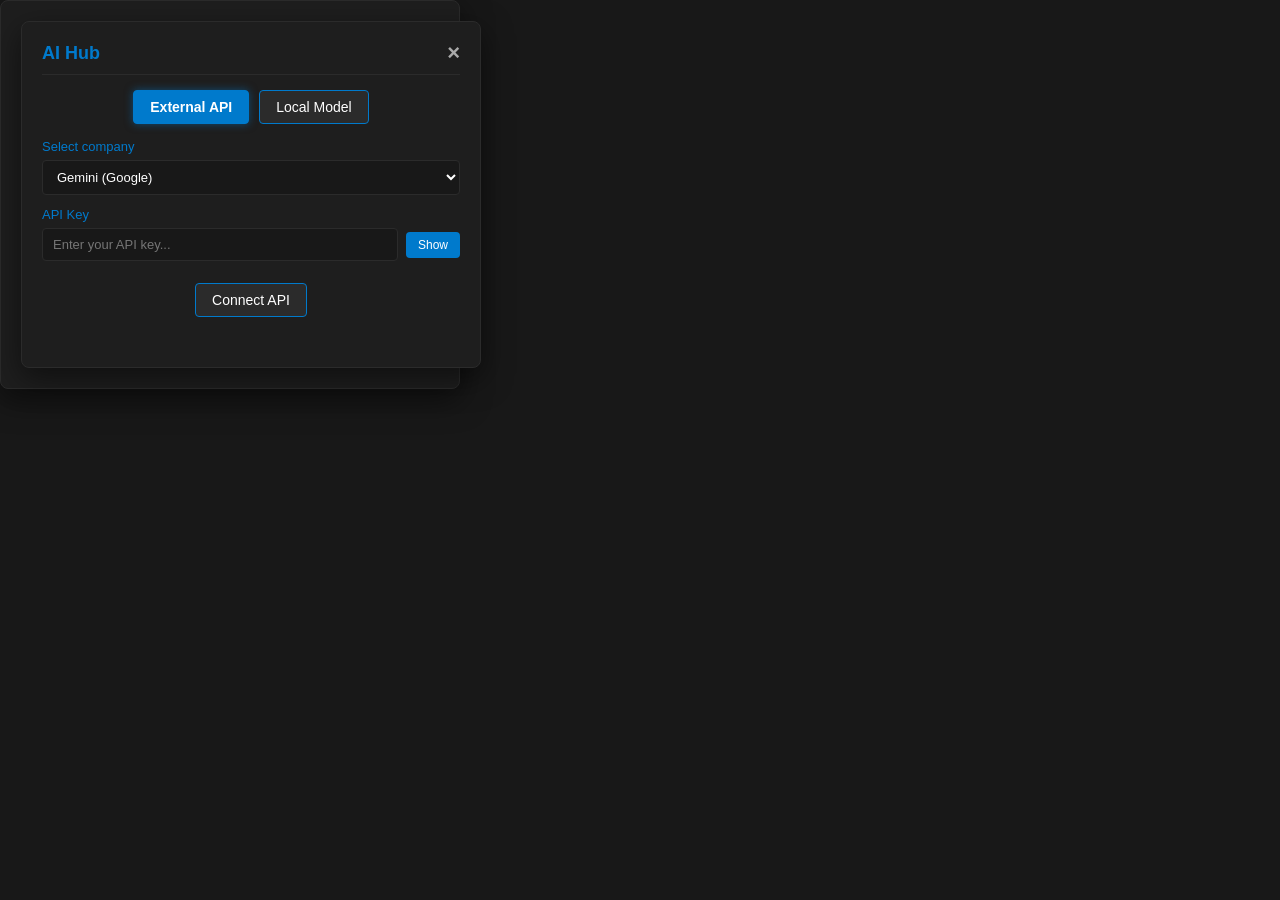
==== templates/apiform.html @ 1743bb4d "added AI Integration" ====
<!DOCTYPE html>
<html lang="en">

<head>

  <link rel="stylesheet" href="../static/css/style.css">
  <script src="../static/js/main.js"></script>

</head>

<body>
  <div class="apiform">
    <div class="apiform-card" id="apiformCard">
      <div class="apiform-header">
        <h3 class="apiform-title">AI Hub</h3>
        <button class="apiform-close-btn" id="apiFormCloseBtn" title="Close">&times;</button>
      </div>

      <div class="apiform-nav">
        <button class="aihubbutton active" id="btnExternalApi" type="button">External API</button>
        <button class="aihubbutton" id="btnLocalModel" type="button">Local Model</button>
      </div>

      <div id="sectionExternalApi" class="apiform-section">
        <div class="apiform-group">
          <label for="apiProviderSelect" class="apiform-label">Select company</label>
          <select id="apiProviderSelect" class="apiform-select">
            <option value="Gemini">Gemini (Google)</option>
            <option value="Grok">Grok (xAI)</option>
            <option value="ChatGPT">ChatGPT (OpenAI)</option>
            <option value="Claude">Claude (Anthropic)</option>
            <option value="DeepSeek">DeepSeek</option>
            <option value="Mistral">Mistral AI</option>
            <option value="Llama">Llama (Meta)</option>
            <option value="Cohere">Cohere</option>
            <option value="Perplexity">Perplexity AI</option>
            <option value="OpenRouter">OpenRouter</option>
            <option value="Custom">Custom API</option>
          </select>
        </div>

        <div class="apiform-group">
          <label for="apiKeyInput" class="apiform-label">API Key</label>
          <div class="apiform-input-row">
            <input type="password" id="apiKeyInput" class="apiform-input" placeholder="Enter your API key..."
              autocomplete="off">
            <button type="button" class="aihubbutton-sm" id="toggleApiKeyVisBtn">Show</button>
          </div>
        </div>

        <div class="apiform-btn-center">
          <button class="aihubbutton" id="btnConnectApi" type="button">Connect API</button>
        </div>
      </div>

      <div id="sectionLocalModel" class="apiform-section hidden">
        <div class="apiform-group">
          <label for="localModelPathInput" class="apiform-label">Local Model File Path:</label>
          <div class="apiform-input-row">
            <input type="text" id="localModelPathInput" class="apiform-input"
              placeholder="enter file path of local ai model">
            <button type="button" class="aihubbutton-sm" id="btnBrowseLocalModel">Browse</button>
          </div>
        </div>

        <div class="apiform-btn-center">
          <button class="aihubbutton" id="btnLoadLocalModel" type="button">Load Model</button>
        </div>

        <hr class="apiform-hr">

        <div class="apiform-btn-center">
          <button class="aihubbutton enlighten-btn" id="btnEnlightenMe" type="button">Enlighten Me</button>
          <p class="apiform-desc">Select folder(s) to automatically search for local AI model files (.gguf, .bin,
            .safetensors, .onnx, .pth, .pt)</p>

          <div id="enlightenResultsArea" class="hidden enlighten-results">
            <label for="foundModelsSelect" class="apiform-label">Found Models:</label>
            <select id="foundModelsSelect" class="apiform-select"></select>
            <div style="margin-top: 8px;">
              <button class="aihubbutton-sm" id="btnUseFoundModel" type="button">Use Selected Model</button>
            </div>
          </div>
        </div>
      </div>

      <div id="apiFormStatus" class="apiform-status"></div>
    </div>
  </div>
</body>

</html>
---- static/css/style.css ----
:root {
  --bg-dark: #181818;
  --bg-sidebar: #1e1e1e;
  --bg-hover: #2a2d2e;
  --bg-active: #37373d;
  --veritas-blue: #007acc;
  --veritas-blue-hover: #0098ff;
  --text-main: var(--veritas-blue);
  --text-muted: #858585;
  --border-color: #2b2b2b;
}


.root-dark {
  --bg-primary: #1e1e1e;
  --bg-secondary: #252526;
  --bg-active: #37373d;
  --text-main: #d4d4d4;
  --text-muted: #000000;
  --border-color: #333333;
  color-scheme: dark;
}

.root-light {
  --bg-dark: #ffffff;
  --bg-sidebar: #f3f3f3;
  --bg-hover: #e8e8e8;
  --bg-active: #d6d6d6;
  --text-main: #222222;
  --text-muted: #666666;
  --border-color: #cccccc;
  color-scheme: light;
}

* {
  box-sizing: border-box;
  margin: 0;
  padding: 0;
  font-family: -apple-system, BlinkMacSystemFont, "Segoe UI", Roboto, Helvetica, Arial, sans-serif;
}

body {
  background-color: var(--bg-dark);
  color: var(--text-main);
  height: 100vh;
  display: flex;
  flex-direction: column;
  overflow: hidden;
}

.app-header {
  height: 30px;
  background-color: var(--bg-dark);
  display: flex;
  align-items: center;
  padding: 0 10px;
  font-size: 12px;
  color: var(--text-muted);
  border-bottom: 1px solid var(--border-color);
  gap: 15px;
  user-select: none;
}

.app-title {
  font-weight: 600;
  color: #ffffff;
  margin-right: 10px;
  transition: transform 0.1s ease;
}

.app-title:hover {
  color: var(--veritas-blue);
  transform: scale(1.07);
}

.menu-item {
  cursor: pointer;
  color: #cbcbcb;
  background: none;
  border: none;
  padding: 2px 6px;
}

.menu-item:hover {
  color: var(--text-main);
  background-color: var(--bg-hover);
  border-radius: 4px;
}

.app-body {
  display: flex;
  flex: 1;
  overflow: hidden;
}

.sidebar {
  width: 240px;
  background-color: var(--bg-sidebar);
  border-right: 1px solid var(--border-color);
  display: flex;
  flex-direction: column;
  transition: width 0.2s ease;
  user-select: none;
  flex-shrink: 0;
}

.sidebar.collapsed {
  width: 48px;
}

.sidebar-header {
  height: 45px;
  display: flex;
  align-items: center;
  padding: 0 12px;
  gap: 10px;
}

.logo-icon {
  width: 20px;
  height: 20px;
  fill: var(--veritas-blue);
  cursor: pointer;
  flex-shrink: 0;
  transition: transform 0.1s ease;
}

.logo-icon:hover {
  transform: scale(1.08);
}

.sidebar-title {
  font-weight: bold;
  font-size: 16px;
  color: var(--veritas-blue);
  cursor: pointer;
  white-space: nowrap;
  overflow: hidden;
}

.sidebar-title:hover {
  color: var(--veritas-blue-hover);
}

.sidebar.collapsed .sidebar-title,
.sidebar.collapsed .sidebar-actions,
.sidebar.collapsed .tree-view {
  display: none;
}

.sidebar-actions {
  margin-left: auto;
  display: flex;
  gap: 8px;
  color: var(--text-muted);
}

.action-btn {
  cursor: pointer;
  font-size: 15px;
  border: none;
  background: none;
  color: var(--text-muted);
}

.action-btn:hover {
  color: var(--text-main);
}

.tree-view {
  padding: 10px 0;
  font-size: 13px;
}

.tree-folder {
  color: var(--text-muted);
  padding: 4px 12px;
  display: flex;
  align-items: center;
  gap: 6px;
  font-weight: 600;
}

.tree-file {
  padding: 4px 12px 4px 28px;
  cursor: pointer;
  color: var(--text-main);
  display: flex;
  align-items: center;
  gap: 6px;
}

.tree-file:hover {
  background-color: var(--bg-hover);
}

.tree-file.active {
  background-color: var(--bg-active);
  color: var(--veritas-blue-hover);
  font-weight: 500;
}

.workspace {
  flex: 1;
  display: flex;
  flex-direction: column;
  background-color: var(--bg-dark);
  overflow: hidden;
}

.editor-header {
  height: 45px;
  padding: 0 20px;
  display: flex;
  align-items: center;
  justify-content: space-between;
  border-bottom: 1px solid var(--border-color);
}



.current-file-title {
  font-size: 18px;
  font-weight: 600;
  color: var(--text-main);
}

.header-tools {
  display: flex;
  align-items: center;
  gap: 12px;
  color: var(--text-muted);
}

.versioncontrol-icon {
  cursor: pointer;
  padding: 4px;
  border-radius: 3px;
  border: none;
  background: none;
  color: var(--text-muted);
  display: inline-flex;
  align-items: center;
  gap: 8px;
  transform: scale(0.99);
}

.versioncontrol-icon:hover {
  color: var(--text-main);
  background-color: var(--bg-hover);
}

.tool-icon {
  cursor: pointer;
  padding: 4px;
  font-size: 20px;
  border-radius: 3px;
  border: none;
  display: inline-flex;
  align-items: center;
  background: none;
  color: var(--text-muted);
}

.tool-icon:hover {
  color: var(--text-main);
  background-color: var(--bg-hover);
}

.menu-dropdown-container {
  position: relative;
  display: inline-block;
}

.app-dropdown-menu {
  position: absolute;
  top: 100%;
  left: 0;
  z-index: 1000;
  min-width: 210px;
  background-color: #f9f9f9;
  border: 1px solid #707070;
  box-shadow: 2px 2px 5px rgba(0, 0, 0, 0.2);
  padding: 2px 0;
  font-family: 'Segoe UI', Tahoma, Geneva, Verdana, sans-serif;
  font-size: 13px;
  color: #000000;
}

.app-dropdown-menu.hidden {
  display: none !important;
}

.app-dropdown-menu .dropdown-item {
  display: flex;
  justify-content: space-between;
  align-items: center;
  padding: 4px 12px 4px 20px;
  cursor: pointer;
  white-space: nowrap;
  user-select: none;
}

.app-dropdown-menu .dropdown-item:hover:not(.disabled) {
  background-color: #0078d7;
  color: #ffffff;
}

.app-dropdown-menu .dropdown-item .shortcut {
  margin-left: 20px;
  font-size: 12px;
  opacity: 0.85;
}

.app-dropdown-menu .dropdown-item.disabled {
  color: #888888;
  cursor: default;
}

.app-dropdown-menu .dropdown-divider {
  height: 1px;
  background-color: #d0d0d0;
  margin: 3px 0;
}

.settings-subpanel {
  padding: 8px 12px;
  background-color: #ededed;
  border-top: 1px solid #ccc;
  display: flex;
  flex-direction: column;
  gap: 8px;
  color: #000;
}

.settings-subpanel.hidden {
  display: none !important;
}

.setting-row {
  display: flex;
  align-items: center;
  justify-content: space-between;
  gap: 8px;
  font-size: 13px;
}

.setting-row input[type="number"] {
  width: 55px;
  background: #ffffff;
  color: #000000;
  border: 1px solid #aaa;
  padding: 2px 4px;
  border-radius: 3px;
}

.subpanel-btn {
  background: #0078d7;
  color: #ffffff;
  border: none;
  padding: 2px 8px;
  cursor: pointer;
  border-radius: 3px;
}

.subpanel-btn:hover {
  background: #005a9e;
}

.checkbox-label {
  display: flex;
  align-items: center;
  gap: 6px;
  cursor: pointer;
}

.editor-grid-container {
  flex: 1;
  padding: 0;
  display: flex;
  flex-direction: row;
  height: calc(100vh - 75px);
  width: 100%;
  overflow: hidden;
}

.line-numbers {
  display: flex;
  flex-direction: column;
  padding: 20px 10px 20px 0;
  color: var(--text-muted);
  font-family: monospace;
  font-size: inherit;
  line-height: 1.6;
  text-align: right;
  user-select: none;
  border-right: 1px solid var(--border-color);
  margin-right: 12px;
}

.line-numbers.hidden {
  display: none !important;
}

.text-canvas,
.monaco-editor-canvas {
  flex: 1;
  width: 100%;
  height: 100%;
  background-color: transparent;
  border: none;
  outline: none;
  overflow: hidden;
  box-sizing: border-box;
}


.canvas-heading {
  color: var(--veritas-blue);
  font-size: 24px;
  margin-bottom: 15px;
  font-weight: bold;
}

/* AI Form & Hub Styles */
.apiform-overlay {
  position: fixed;
  top: 0;
  left: 0;
  width: 100vw;
  height: 100vh;
  background-color: rgba(0, 0, 0, 0.65);
  backdrop-filter: blur(3px);
  z-index: 20000;
  display: flex;
  align-items: center;
  justify-content: center;
}

.apiform-overlay.hidden {
  display: none !important;
}

.apiform-card, .apiform {
  font-family: -apple-system, BlinkMacSystemFont, "Segoe UI", Roboto, Helvetica, Arial, sans-serif;
  width: 460px;
  max-width: 90vw;
  background-color: var(--bg-sidebar, #1e1e1e);
  color: var(--text-main, #e0e0e0);
  border: 1px solid var(--border-color, #333);
  border-radius: 8px;
  padding: 20px;
  box-shadow: 0 10px 30px rgba(0, 0, 0, 0.5);
  position: relative;
}

.apiform-header {
  display: flex;
  justify-content: space-between;
  align-items: center;
  border-bottom: 1px solid var(--border-color, #333);
  padding-bottom: 10px;
  margin-bottom: 15px;
}

.apiform-title {
  margin: 0;
  font-size: 18px;
  font-weight: 600;
  color: var(--veritas-blue, #007acc);
}

.apiform-close-btn {
  background: none;
  border: none;
  color: #aaa;
  font-size: 22px;
  font-weight: bold;
  cursor: pointer;
  line-height: 1;
}

.apiform-close-btn:hover {
  color: #fff;
}

.apiform-nav {
  display: flex;
  justify-content: center;
  gap: 10px;
  margin-bottom: 15px;
}

.aihubbutton {
  background-color: #2b2b2b;
  border: 1px solid var(--veritas-blue, #007acc);
  color: #ffffff;
  padding: 8px 16px;
  text-align: center;
  text-decoration: none;
  display: inline-block;
  font-size: 14px;
  border-radius: 4px;
  cursor: pointer;
  transition: all 0.2s ease;
}

.aihubbutton:hover {
  background-color: var(--veritas-blue, #007acc);
  color: #ffffff;
}

.aihubbutton.active {
  background-color: var(--veritas-blue, #007acc);
  color: #ffffff;
  font-weight: bold;
  box-shadow: 0 0 8px rgba(0, 122, 204, 0.5);
}

.aihubbutton-sm {
  background-color: var(--veritas-blue, #007acc);
  border: none;
  color: #ffffff;
  padding: 6px 12px;
  font-size: 12px;
  border-radius: 4px;
  cursor: pointer;
  transition: background-color 0.2s ease;
}

.aihubbutton-sm:hover {
  background-color: var(--veritas-blue-hover, #0098ff);
}

.apiform-section {
  display: flex;
  flex-direction: column;
  gap: 12px;
}

.apiform-section.hidden {
  display: none !important;
}

.apiform-group {
  display: flex;
  flex-direction: column;
  gap: 6px;
}

.apiform-label {
  font-size: 13px;
  font-weight: 500;
  color: var(--text-main, #d4d4d4);
}

.apiform-input, .apiform-select {
  width: 100%;
  background-color: var(--bg-dark, #121212);
  color: #ffffff;
  border: 1px solid var(--border-color, #444);
  padding: 8px 10px;
  border-radius: 4px;
  font-size: 13px;
  outline: none;
}

.apiform-input:focus, .apiform-select:focus {
  border-color: var(--veritas-blue, #007acc);
}

.apiform-input-row {
  display: flex;
  gap: 8px;
  align-items: center;
}

.apiform-btn-center {
  text-align: center;
  margin-top: 10px;
}

.apiform-hr {
  margin: 15px 0;
  border: 0;
  border-top: 1px solid var(--border-color, #333);
}

.apiform-desc {
  font-size: 11px;
  color: #aaa;
  margin-top: 6px;
  line-height: 1.4;
}

.enlighten-btn {
  background-color: #3b2063;
  border-color: #8a2be2;
}

.enlighten-btn:hover {
  background-color: #8a2be2;
}

.enlighten-results {
  margin-top: 10px;
  padding: 10px;
  background-color: var(--bg-dark, #121212);
  border: 1px solid var(--border-color, #333);
  border-radius: 4px;
}

.enlighten-results.hidden {
  display: none !important;
}

.apiform-status {
  margin-top: 12px;
  font-size: 12px;
  text-align: center;
  min-height: 18px;
}

.apiform-status.success {
  color: #4caf50;
}

.apiform-status.error {
  color: #f44336;
}

/* Floating Persistent AI Assistant Popup Textbox */
.ai-floating-popup {
  position: fixed;
  bottom: 20px;
  right: 20px;
  width: 360px;
  max-width: 90vw;
  height: 420px;
  background-color: var(--bg-sidebar, #1e1e1e);
  border: 1px solid var(--veritas-blue, #007acc);
  border-radius: 8px;
  box-shadow: 0 8px 24px rgba(0, 0, 0, 0.6);
  z-index: 15000;
  display: flex;
  flex-direction: column;
  overflow: hidden;
  transition: opacity 0.2s ease;
}

.ai-floating-popup.hidden {
  display: none !important;
}

.ai-popup-header {
  background-color: var(--bg-dark, #121212);
  border-bottom: 1px solid var(--border-color, #333);
  padding: 8px 12px;
  display: flex;
  justify-content: space-between;
  align-items: center;
  cursor: move;
  user-select: none;
}

.ai-popup-title {
  font-size: 13px;
  font-weight: 600;
  color: var(--veritas-blue, #007acc);
  white-space: nowrap;
  overflow: hidden;
  text-overflow: ellipsis;
}

.ai-popup-controls {
  display: flex;
  align-items: center;
  gap: 6px;
}

.ai-popup-icon-btn {
  background: none;
  border: none;
  cursor: pointer;
  font-size: 14px;
  padding: 0 2px;
  opacity: 0.8;
  line-height: 1;
}

.ai-popup-icon-btn:hover {
  opacity: 1.0;
  transform: scale(1.1);
}

.ai-popup-close-btn {
  background: none;
  border: none;
  color: #888;
  font-size: 18px;
  font-weight: bold;
  cursor: pointer;
  padding: 0 4px;
  line-height: 1;
}

.ai-popup-close-btn:hover {
  color: #ff5555;
}

.ai-popup-body {
  flex: 1;
  padding: 10px;
  overflow-y: auto;
  display: flex;
  flex-direction: column;
  gap: 8px;
  background-color: var(--bg-dark, #181818);
  font-size: 13px;
  line-height: 1.4;
}

.ai-popup-msg {
  padding: 8px 12px;
  border-radius: 6px;
  max-width: 88%;
  word-wrap: break-word;
}

.ai-popup-msg.system {
  background-color: rgba(0, 122, 204, 0.15);
  border: 1px solid rgba(0, 122, 204, 0.3);
  color: var(--veritas-blue-hover, #0098ff);
  align-self: center;
  text-align: center;
  font-size: 12px;
  width: 100%;
}

.ai-popup-msg.user {
  background-color: var(--veritas-blue, #007acc);
  color: #ffffff;
  align-self: flex-end;
}

.ai-popup-msg.assistant {
  background-color: #2a2a2a;
  color: #d4d4d4;
  border: 1px solid #3a3a3a;
  align-self: flex-start;
  white-space: pre-wrap;
}

.ai-popup-footer {
  padding: 8px;
  background-color: var(--bg-sidebar, #1e1e1e);
  border-top: 1px solid var(--border-color, #333);
  display: flex;
  gap: 6px;
}

.ai-popup-input {
  flex: 1;
  background-color: var(--bg-dark, #121212);
  color: #ffffff;
  border: 1px solid var(--border-color, #444);
  border-radius: 4px;
  padding: 6px 10px;
  font-size: 12px;
  outline: none;
}

.ai-popup-input:focus {
  border-color: var(--veritas-blue, #007acc);
}

.ai-popup-send-btn {
  background-color: var(--veritas-blue, #007acc);
  color: #ffffff;
  border: none;
  border-radius: 4px;
  padding: 6px 12px;
  font-size: 12px;
  font-weight: 500;
  cursor: pointer;
}

.ai-popup-send-btn:hover {
  background-color: var(--veritas-blue-hover, #0098ff);
}
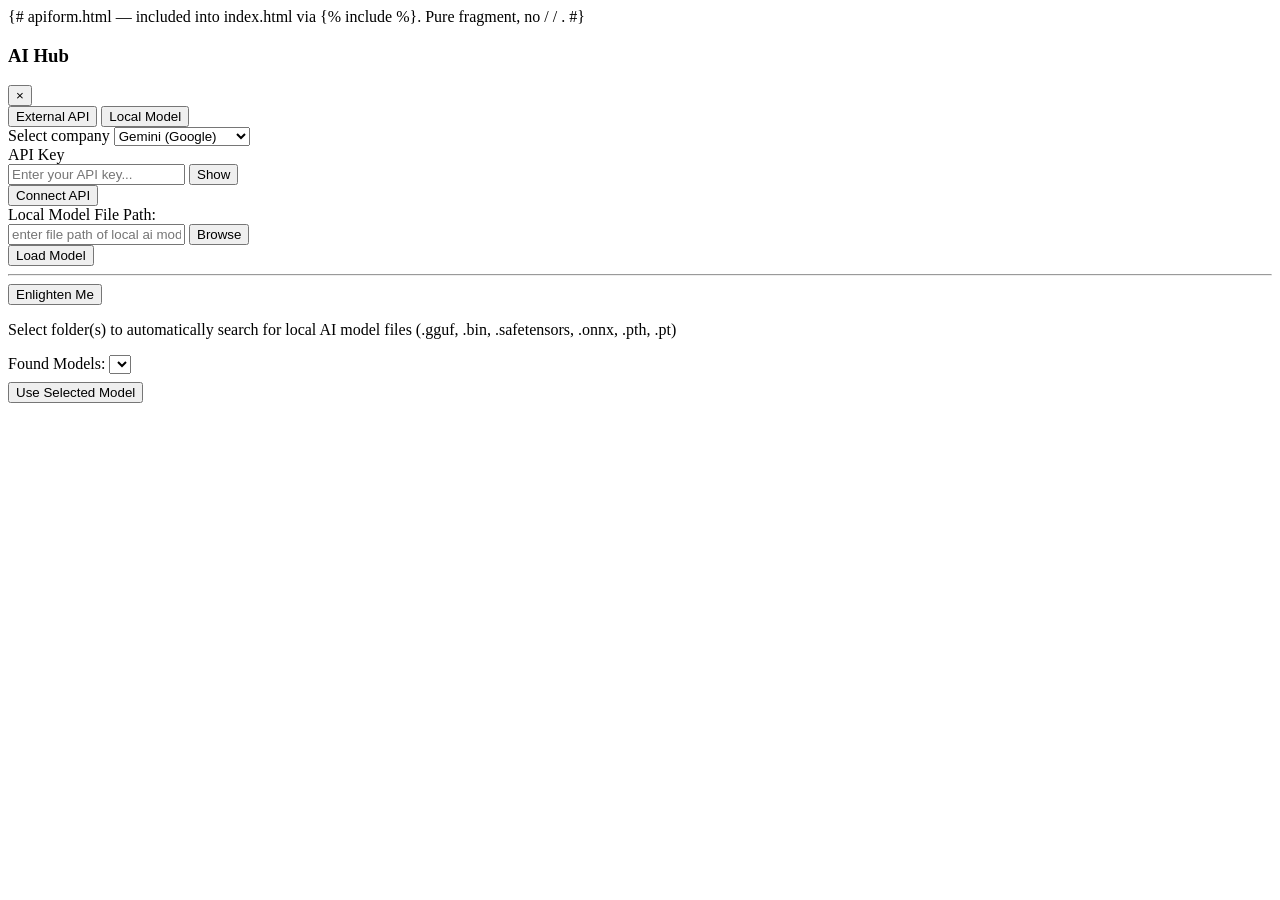
==== commit a79f6fc1: "Version 1.0.0 Re-released" ====
--- a/templates/apiform.html
+++ b/templates/apiform.html
@@ -1,14 +1,8 @@
-<!DOCTYPE html>
-<html lang="en">
+{# apiform.html — included into index.html via {% include %}. Pure fragment, no <html>/
 
-<head>
+<head>/
 
-  <link rel="stylesheet" href="../static/css/style.css">
-  <script src="../static/js/main.js"></script>
-
-</head>
-
-<body>
+<body>. #}
   <div class="apiform">
     <div class="apiform-card" id="apiformCard">
       <div class="apiform-header">
@@ -31,7 +25,6 @@
             <option value="Claude">Claude (Anthropic)</option>
             <option value="DeepSeek">DeepSeek</option>
             <option value="Mistral">Mistral AI</option>
-            <option value="Llama">Llama (Meta)</option>
             <option value="Cohere">Cohere</option>
             <option value="Perplexity">Perplexity AI</option>
             <option value="OpenRouter">OpenRouter</option>
@@ -86,7 +79,4 @@
 
       <div id="apiFormStatus" class="apiform-status"></div>
     </div>
-  </div>
-</body>
-
-</html>+  </div>
